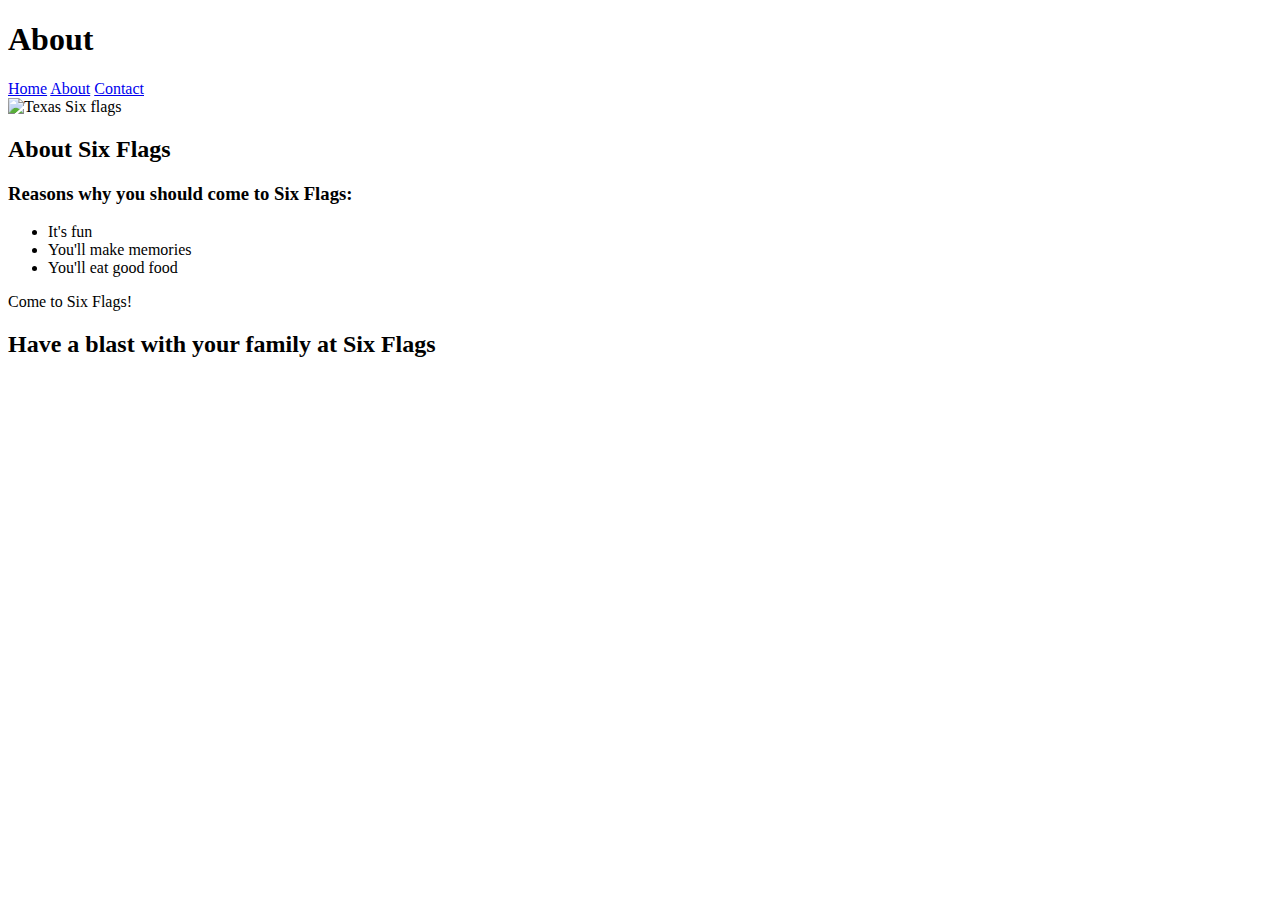
==== Week1 Website/about.html @ eca7daed "Add files via upload" ====
<!DOCTYPE html>
<html lang="en">
<head>
    <meta charset="UTF-8">
    <meta http-equiv="X-UA-Compatible" content="IE=edge">
    <meta name="viewport" content="width=device-width, initial-scale=1.0">
    <title>Document</title>
</head>
<body>
    
    <h1>About</h1>

    <div>
        <a href="index.html">Home</a>
        <a href="about.html">About</a>
        <a href="contact.html">Contact</a>
    </div>

    <img height="600px"src="https://www.kxan.com/wp-content/uploads/sites/40/2021/08/SFFT_Cliffhanger05_11x17_150dpi.jpg" alt="Texas Six flags">
    <h2>About Six Flags</h2>
    <h3>Reasons why you should come to Six Flags:</h3>

        <ul>
            <li>It's fun</li>
            <li>You'll make memories</li>
            <li>You'll eat good food</li>
        </ul>

    <p>Come to Six Flags!</p>

    <h2>Have a blast with your family at Six Flags</h2>

</body>
</html>
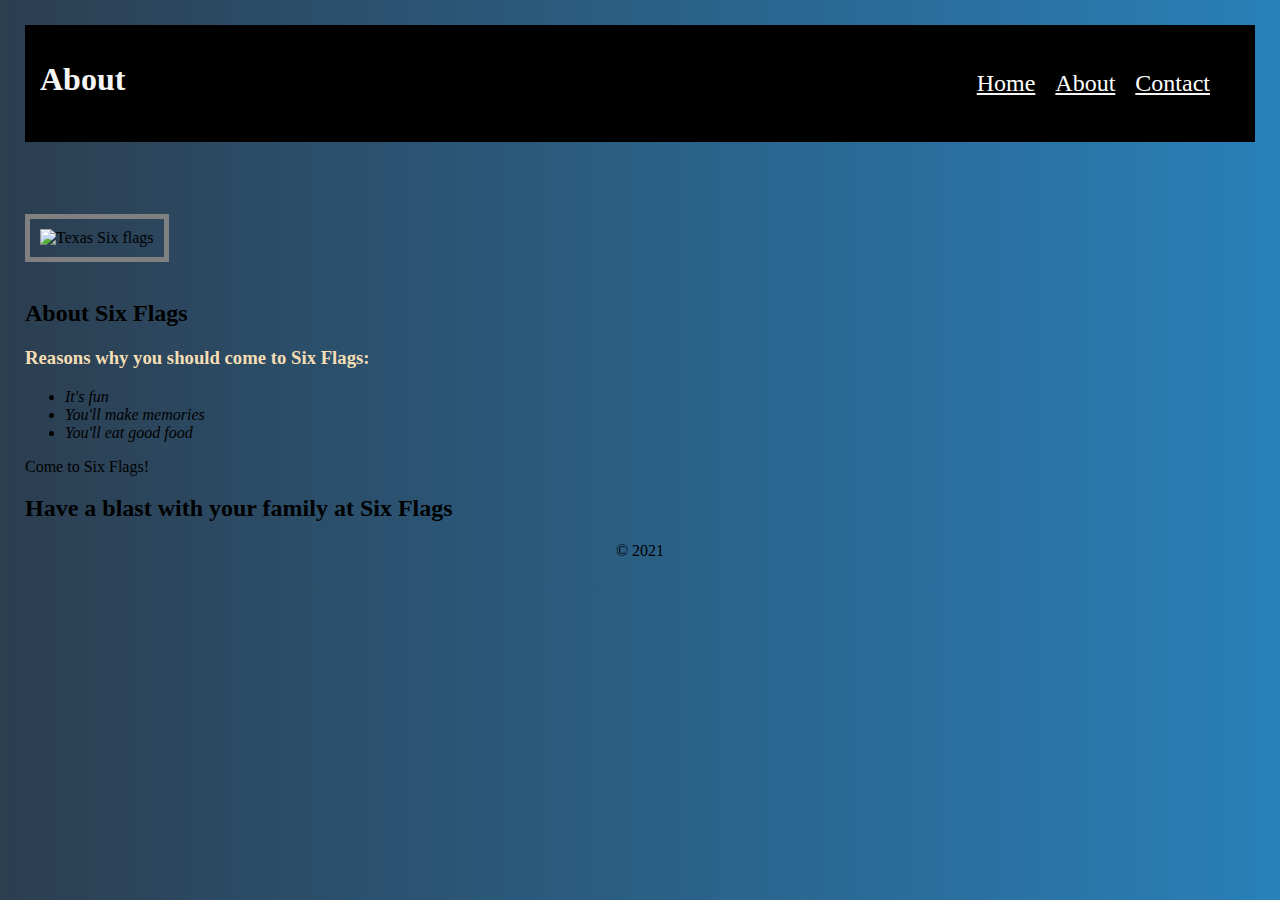
==== commit 64faf9cd: "Add files via upload" ====
--- a/Week1 Website/about.html
+++ b/Week1 Website/about.html
@@ -1,34 +1,34 @@
 <!DOCTYPE html>
 <html lang="en">
 <head>
-    <meta charset="UTF-8">
-    <meta http-equiv="X-UA-Compatible" content="IE=edge">
-    <meta name="viewport" content="width=device-width, initial-scale=1.0">
-    <title>Document</title>
+    <title>Week 2</title>
+    <link rel="stylesheet" href="week2.css">
 </head>
 <body>
-    
-    <h1>About</h1>
 
-    <div>
-        <a href="index.html">Home</a>
-        <a href="about.html">About</a>
-        <a href="contact.html">Contact</a>
-    </div>
+    <nav class="navbar">
+        <h1>About</h1>
+            <ul><br><br>
+                <li><a href="index.html">Home</a>
+                <li><a href="about.html">About</a></li>
+                <li><a href="contact.html">Contact</a></li>
+            </ul>
+    </nav> <br><br><br><br>
 
-    <img height="600px"src="https://www.kxan.com/wp-content/uploads/sites/40/2021/08/SFFT_Cliffhanger05_11x17_150dpi.jpg" alt="Texas Six flags">
-    <h2>About Six Flags</h2>
-    <h3>Reasons why you should come to Six Flags:</h3>
+    <img class="one" height="600px"src="https://www.kxan.com/wp-content/uploads/sites/40/2021/08/SFFT_Cliffhanger05_11x17_150dpi.jpg" alt="Texas Six flags"> <br><br>
+    <h2 class="header">About Six Flags</h2>
+    <h3 id="header2">Reasons why you should come to Six Flags:</h3>
 
         <ul>
-            <li>It's fun</li>
-            <li>You'll make memories</li>
-            <li>You'll eat good food</li>
+            <li class="li">It's fun</li>
+            <li class="li">You'll make memories</li>
+            <li class="li">You'll eat good food</li>
         </ul>
 
     <p>Come to Six Flags!</p>
 
     <h2>Have a blast with your family at Six Flags</h2>
 
+    <footer id="footer">© 2021</footer>
 </body>
 </html>--- a/Week1 Website/week2.css
+++ b/Week1 Website/week2.css
@@ -0,0 +1,82 @@
+.one {
+    filter: drop-shadow(2px 4px 8px #585858)
+    margin 20px;
+    padding: 10px;
+    border: 5px solid gray;
+}
+
+html {
+    scroll-behavior: smooth;
+}
+
+body {
+    font: 100% Lucida Sans, Verdana;
+    background: #263b49;
+    background: -webkit-linear-gradient(to right, #2c3e50, #2980b9);
+    background: linear-gradient(to right, #2c3e50, #2980b9);
+    margin: 25px;
+    padding: 0px;
+}
+
+/* Nav Bar */
+
+
+.navbar {
+    color:whitesmoke;
+    display: flex;
+    background-color: black;
+    padding: 15px;
+    justify-content: space-between;
+}
+
+.navbar h1 {
+    font-size: xx-large;
+}
+
+.navbar h2 {
+    margin: 0;
+    font-family:'Segoe UI', Tahoma, Geneva, Verdana, sans-serif;
+}
+
+.navbar ul {
+    list-style-type: none;
+    padding: 20px;
+    margin: 0;
+    display: flex;
+    position: relative center 20px;
+}
+
+.navbar li {
+    margin: 10px;
+    font-size: x-large;
+    text-decoration: underline;
+}
+
+.navbar a {
+    color: white;
+    text-decoration: none;
+}
+
+.p {
+    color:whitesmoke;
+    font-size: larger;
+    margin: 20px;
+    padding: 25px;
+    font-size: x-large;
+}
+
+#header2 {
+    color:wheat;
+}
+
+.td {
+    color:burlywood;
+}
+
+.li {
+    font-style: italic;
+}
+
+#footer {
+    text-align: center;
+}